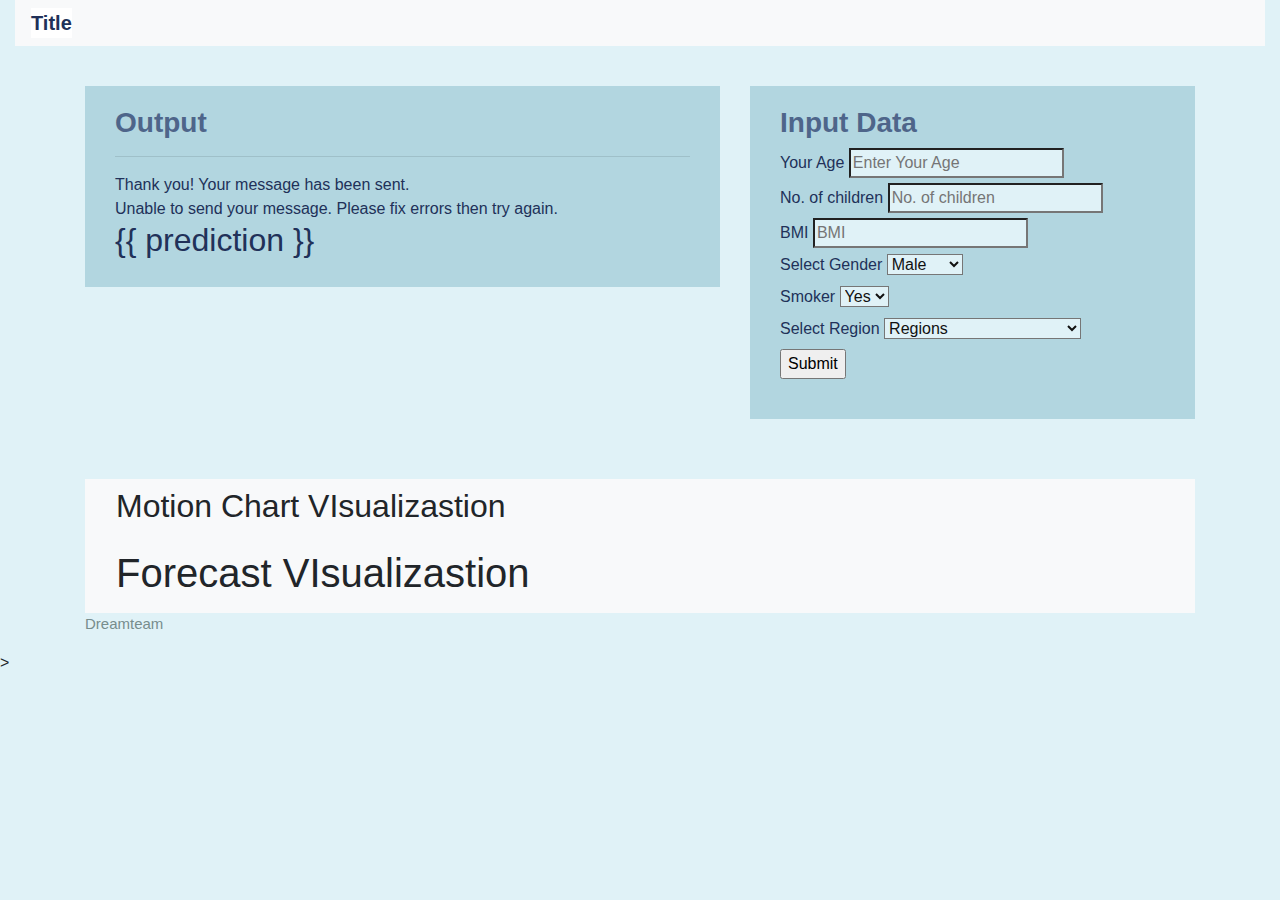
==== Flask_app/Templates/index.html @ 534e8bb1 "worked with hermelas index.html file and updated app.py" ====
<!-- Landing/Home Page -->
<!doctype html>
<html lang="en">

<head>
    <meta charset="utf-8">
    <meta http-equiv="X-UA-Compatible" content="IE=edge">
    <title>Final project</title>
    <link rel="stylesheet" href="https://stackpath.bootstrapcdn.com/bootstrap/4.3.1/css/bootstrap.min.css"
        integrity="sha384-ggOyR0iXCbMQv3Xipma34MD+dH/1fQ784/j6cY/iJTQUOhcWr7x9JvoRxT2MZw1T" crossorigin="anonymous">
    <link rel="stylesheet" href="..\assets\styles.css">
</head>

<body>
    <div class="col-md-12">
        <div class="navigation">
            <nav class="navbar navbar-expand-lg navbar-light bg-light">
                <a class="navbar-brand" href="index.html">Title</a>
            </nav>
            <div class="container">
                <div class="row">
                    <div class="col-md-7">
                        <!-- Left Content Box -->
                        <div class="box" style="padding-bottom: 20px;">
                            <h3 class="title">Output</h3>
                            <hr>
                            <!--out put -->

                            <div class="u-form-send-message u-form-send-success"> Thank you! Your message has been sent.
                            </div>
                            <div class="u-form-send-error u-form-send-message"> Unable to send your message. Please fix
                                errors then try again. </div>
                            <h2> {{ prediction }}</h2>
                            <input type="hidden" value="" name="recaptchaResponse">

                        </div>
                    </div>
                    <div class="col-md-5">
                        <!-- Right Content Box -->
                        <div class="box">
                            <h3 class="title">Input Data</h3>
                            <div class="container">
                                <div class="row" style="padding-bottom: 30px;">
                                    <div class="u-form u-form-1">
                                        <form action="/" method="POST"
                                            class="u-clearfix u-form-spacing-15 u-form-vertical u-inner-form"
                                            style="padding: 0;" source="custom" name="form">
                                            <div class="u-form-email u-form-group u-form-group-1">
                                                <label for="agel-f2a8"
                                                    class="u-label u-text-palette-3-light-2 u-label-1">Your Age</label>
                                                <input type="age" placeholder="Enter Your Age" id="age-f2a8" name="Age"
                                                    class="u-input u-input-rectangle u-palette-3-light-2" required="">
                                            </div>
                                            <div class="u-form-group u-form-name u-form-group-2">
                                                <label for="childer-f2a8"
                                                    class="u-label u-text-palette-3-light-2 u-label-2">No. of
                                                    children</label>
                                                <input type="text" placeholder="No. of children " id="childer-f2a8"
                                                    name="no. child"
                                                    class="u-input u-input-rectangle u-palette-3-light-2" required="">
                                            </div>
                                            <div class="u-form-group u-form-name u-form-group-2">
                                                <label for="bmi-f2a8"
                                                    class="u-label u-text-palette-3-light-2 u-label-2">BMI</label>

                                                <input type="text" placeholder="BMI " id="bmi-f2a8" name="bmi"
                                                    class="u-input u-input-rectangle u-palette-3-light-2" required="">
                                            </div>

                                            <div class="u-form-group u-form-name u-form-group-2">
                                                <label for="gender-f2a8"
                                                    class="u-label u-text-palette-3-light-2 u-label-2">Select
                                                    Gender</label>

                                                <select id="gender-f2a8" name="gender"
                                                    class="u-input u-input-rectangle u-palette-3-light-2" required="">

                                                    <option value="1">Male</option>
                                                    <option value="2">Female</option>
                                                </select>
                                            </div>
                                            <div class="u-form-group u-form-name u-form-group-2">
                                                <label for="someker-f2a8"
                                                    class="u-label u-text-palette-3-light-2 u-label-2">Smoker</label>

                                                <select id="someker-f2a8" name="smoker"
                                                    class="u-input u-input-rectangle u-palette-3-light-2" required="">


                                                    <option value="1">Yes</option>
                                                    <option value="2">No</option>
                                                </select>
                                            </div>
                                            <div class="u-form-group u-form-name u-form-group-2">
                                                <label for="region-f2a8"
                                                    class="u-label u-text-palette-3-light-2 u-label-2">Select
                                                    Region</label>

                                                <select id="region-f2a8" name="region"
                                                    class="u-input u-input-rectangle u-palette-3-light-2" required="">

                                                    <option value=" 0">Regions</option>
                                                    <option value="1">--Please Select Region--</option>
                                                    <option value="1">Southwest</option>
                                                    <option value="2">Southeast</option>
                                                    <option value="3">Northwest</option>
                                                    <option value="4">Northeast</option>
                                                </select>
                                            </div>
                                            <div class="u-align-left u-form-group u-form-submit u-form-group-5">
                                                <input type="submit" value="Submit">
                                                <!-- <a href="#"
                                                    class="u-border-2 u-border-palette-3-light-2 u-btn u-btn-rectangle u-btn-submit u-button-style u-none u-btn-1">Submit</a> -->
                                            </div>
                                        </form>
                                    </div>
                                </div>
                            </div>
                        </div>
                    </div>
                </div>

                <div class="navigation">
                    <nav class="navbar navbar-expand-lg navbar-light bg-light">
                        <div class="col-md-8">
                            <section class="u-clearfix u-section-2" id="sec-ef10">
                                <div class="u-clearfix u-sheet u-sheet-1">
                                    <div class="u-clearfix u-expanded-width u-layout-wrap u-layout-wrap-1">
                                        <div class="u-layout">
                                            <div class="u-layout-row">
                                                <div class="u-container-style u-image u-layout-cell u-size-30 u-image-1"
                                                    data-image-width="2000" data-image-height="1333">
                                                    <div
                                                        class="u-container-layout u-valign-middle u-container-layout-1">
                                                    </div>
                                                </div>
                                                <div
                                                    class="u-align-center u-container-style u-layout-cell u-size-30 u-layout-cell-2">
                                                    <div
                                                        class="u-container-layout u-valign-middle u-container-layout-2">
                                                        <h2 class="u-text u-text-default u-text-1">Motion Chart
                                                            VIsualizastion </h2>
                                                        <div class='tableauPlaceholder' id='viz1607136943704'
                                                            style='position: relative'><noscript><a href='#'><img
                                                                        alt=' '
                                                                        src='https:&#47;&#47;public.tableau.com&#47;static&#47;images&#47;Pr&#47;Project11_16071369267720&#47;Dashboard2&#47;1_rss.png'
                                                                        style='border: none' /></a></noscript><object
                                                                class='tableauViz' style='display:none;'>
                                                                <param name='host_url'
                                                                    value='https%3A%2F%2Fpublic.tableau.com%2F' />
                                                                <param name='embed_code_version' value='3' />
                                                                <param name='site_root' value='' />
                                                                <param name='name'
                                                                    value='Project11_16071369267720&#47;Dashboard2' />
                                                                <param name='tabs' value='no' />
                                                                <param name='toolbar' value='yes' />
                                                                <param name='static_image'
                                                                    value='https:&#47;&#47;public.tableau.com&#47;static&#47;images&#47;Pr&#47;Project11_16071369267720&#47;Dashboard2&#47;1.png' />
                                                                <param name='animate_transition' value='yes' />
                                                                <param name='display_static_image' value='yes' />
                                                                <param name='display_spinner' value='yes' />
                                                                <param name='display_overlay' value='yes' />
                                                                <param name='display_count' value='yes' />
                                                                <param name='language' value='en' />
                                                                <param name='filter' value='publish=yes' /></object>
                                                        </div>
                                                        <script
                                                            type='text/javascript'>                    var divElement = document.getElementById('viz1607136943704'); var vizElement = divElement.getElementsByTagName('object')[0]; if (divElement.offsetWidth > 800) { vizElement.style.width = '1200px'; vizElement.style.minHeight = '587px'; vizElement.style.maxHeight = '887px'; vizElement.style.height = (divElement.offsetWidth * 0.75) + 'px'; } else if (divElement.offsetWidth > 500) { vizElement.style.width = '1200px'; vizElement.style.minHeight = '587px'; vizElement.style.maxHeight = '887px'; vizElement.style.height = (divElement.offsetWidth * 0.75) + 'px'; } else { vizElement.style.width = '100%'; vizElement.style.height = '727px'; } var scriptElement = document.createElement('script'); scriptElement.src = 'https://public.tableau.com/javascripts/api/viz_v1.js'; vizElement.parentNode.insertBefore(scriptElement, vizElement);                </script>
                                                    </div>
                                                </div>
                                            </div>
                                        </div>
                                    </div>
                                </div>
                            </section>
                        </div>
                    </nav>
                </div>

                <div class="navigation">
                    <nav class="navbar navbar-expand-lg navbar-light bg-light">
                        <div class="col-md-12">
                            <section class="u-align-center u-clearfix u-image u-shading u-section-3" src=""
                                data-image-width="150" data-image-height="256" id="sec-5989">
                                <div class="u-clearfix u-sheet u-valign-middle u-sheet-1">
                                    <h1 class="u-text u-text-default u-title u-text-1">Forecast VIsualizastion</h1>
                                    <!-- <img src="..\Resources\images\oo.jpg" style="width:200px;height:128px;"> -->
                                    <div class='tableauPlaceholder' id='viz1607136756628' style='position: relative'>
                                        <noscript><a href='#'><img alt=' '
                                                    src='https:&#47;&#47;public.tableau.com&#47;static&#47;images&#47;Pr&#47;Project1_16071365628530&#47;Dashboard1&#47;1_rss.png'
                                                    style='border: none' /></a></noscript><object class='tableauViz'
                                            style='display:none;'>
                                            <param name='host_url' value='https%3A%2F%2Fpublic.tableau.com%2F' />
                                            <param name='embed_code_version' value='3' />
                                            <param name='site_root' value='' />
                                            <param name='name' value='Project1_16071365628530&#47;Dashboard1' />
                                            <param name='tabs' value='no' />
                                            <param name='toolbar' value='yes' />
                                            <param name='static_image'
                                                value='https:&#47;&#47;public.tableau.com&#47;static&#47;images&#47;Pr&#47;Project1_16071365628530&#47;Dashboard1&#47;1.png' />
                                            <param name='animate_transition' value='yes' />
                                            <param name='display_static_image' value='yes' />
                                            <param name='display_spinner' value='yes' />
                                            <param name='display_overlay' value='yes' />
                                            <param name='display_count' value='yes' />
                                            <param name='language' value='en' />
                                            <param name='filter' value='publish=yes' /></object></div>
                                    <script
                                        type='text/javascript'>                    var divElement = document.getElementById('viz1607136756628'); var vizElement = divElement.getElementsByTagName('object')[0]; if (divElement.offsetWidth > 800) { vizElement.style.width = '1750px'; vizElement.style.minHeight = '587px'; vizElement.style.maxHeight = '887px'; vizElement.style.height = (divElement.offsetWidth * 0.75) + 'px'; } else if (divElement.offsetWidth > 500) { vizElement.style.width = '2000px'; vizElement.style.minHeight = '587px'; vizElement.style.maxHeight = '887px'; vizElement.style.height = (divElement.offsetWidth * 0.75) + 'px'; } else { vizElement.style.width = '100%'; vizElement.style.height = '727px'; } var scriptElement = document.createElement('script'); scriptElement.src = 'https://public.tableau.com/javascripts/api/viz_v1.js'; vizElement.parentNode.insertBefore(scriptElement, vizElement);                </script>
                                </div>
                            </section>
                        </div>
                    </nav>


                    <div class='tableauPlaceholder' id='viz1607146604081' style='position: relative'><noscript><a
                                href='#'><img alt=' '
                                    src='https:&#47;&#47;public.tableau.com&#47;static&#47;images&#47;In&#47;InsuranceChargesforML&#47;AvgChargesbyRegionSmoking&#47;1_rss.png'
                                    style='border: none' /></a></noscript><object class='tableauViz'
                            style='display:none;'>
                            <param name='host_url' value='https%3A%2F%2Fpublic.tableau.com%2F' />
                            <param name='embed_code_version' value='3' />
                            <param name='site_root' value='' />
                            <param name='name' value='InsuranceChargesforML&#47;AvgChargesbyRegionSmoking' />
                            <param name='tabs' value='no' />
                            <param name='toolbar' value='yes' />
                            <param name='static_image'
                                value='https:&#47;&#47;public.tableau.com&#47;static&#47;images&#47;In&#47;InsuranceChargesforML&#47;AvgChargesbyRegionSmoking&#47;1.png' />
                            <param name='animate_transition' value='yes' />
                            <param name='display_static_image' value='yes' />
                            <param name='display_spinner' value='yes' />
                            <param name='display_overlay' value='yes' />
                            <param name='display_count' value='yes' />
                            <param name='language' value='en' />
                            <param name='filter' value='publish=yes' /></object></div>
                    <script
                        type='text/javascript'>                    var divElement = document.getElementById('viz1607146604081'); var vizElement = divElement.getElementsByTagName('object')[0]; vizElement.style.width = '100%'; vizElement.style.height = (divElement.offsetWidth * 0.75) + 'px'; var scriptElement = document.createElement('script'); scriptElement.src = 'https://public.tableau.com/javascripts/api/viz_v1.js'; vizElement.parentNode.insertBefore(scriptElement, vizElement);                </script>

                    <footer class="u-align-center u-clearfix u-footer u-grey-80 u-footer" id="sec-2596">
                        <div class="u-clearfix u-sheet u-sheet-1">
                            <p class="u-small-text u-text u-text-variant u-text-1">Dreamteam </p>
                        </div>
                    </footer>

                </div>

                <script src="https://code.jquery.com/jquery-3.3.1.slim.min.js"
                    integrity="sha384-q8i/X+965DzO0rT7abK41JStQIAqVgRVzpbzo5smXKp4YfRvH+8abtTE1Pi6jizo"
                    crossorigin="anonymous"></script>
                <script src="https://cdnjs.cloudflare.com/ajax/libs/popper.js/1.14.7/umd/popper.min.js"
                    integrity="sha384-UO2eT0CpHqdSJQ6hJty5KVphtPhzWj9WO1clHTMGa3JDZwrnQq4sF86dIHNDz0W1"
                    crossorigin="anonymous"></script>
                <script src="https://stackpath.bootstrapcdn.com/bootstrap/4.3.1/js/bootstrap.min.js"
                    integrity="sha384-JjSmVgyd0p3pXB1rRibZUAYoIIy6OrQ6VrjIEaFf/nJGzIxFDsf4x0xIM+B07jRM"
                    crossorigin="anonymous"></script>

            </div>
        </div>
    </div>>
</body>

</html>
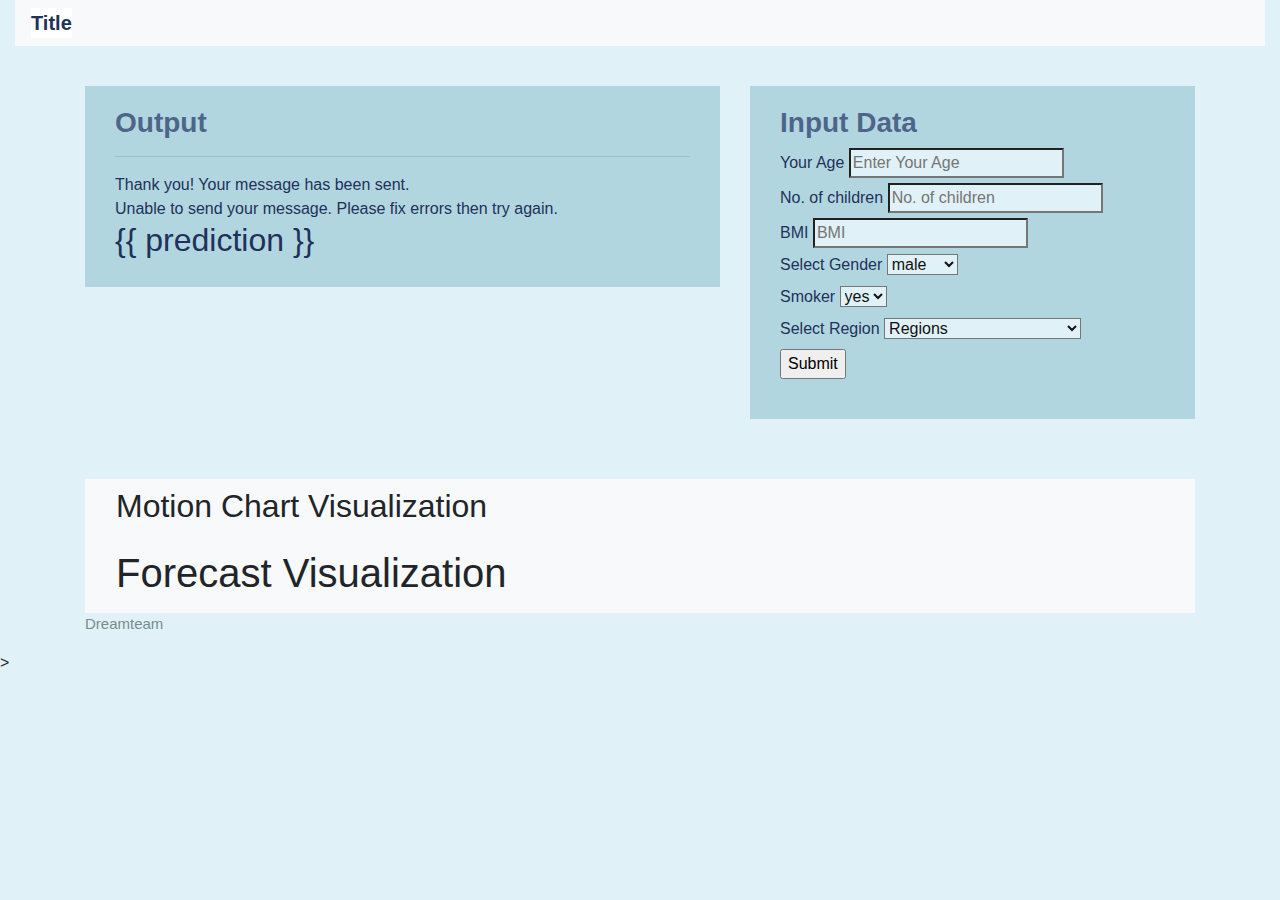
==== commit 7f020f16: "made some spelling changes in index.html file" ====
--- a/Flask_app/Templates/index.html
+++ b/Flask_app/Templates/index.html
@@ -8,7 +8,7 @@
     <title>Final project</title>
     <link rel="stylesheet" href="https://stackpath.bootstrapcdn.com/bootstrap/4.3.1/css/bootstrap.min.css"
         integrity="sha384-ggOyR0iXCbMQv3Xipma34MD+dH/1fQ784/j6cY/iJTQUOhcWr7x9JvoRxT2MZw1T" crossorigin="anonymous">
-    <link rel="stylesheet" href="..\assets\styles.css">
+    <link rel="stylesheet" href="../assets/styles.css">
 </head>
 
 <body>
@@ -75,8 +75,8 @@
                                                 <select id="gender-f2a8" name="gender"
                                                     class="u-input u-input-rectangle u-palette-3-light-2" required="">
 
-                                                    <option value="1">Male</option>
-                                                    <option value="2">Female</option>
+                                                    <option value="1">male</option>
+                                                    <option value="2">female</option>
                                                 </select>
                                             </div>
                                             <div class="u-form-group u-form-name u-form-group-2">
@@ -87,8 +87,8 @@
                                                     class="u-input u-input-rectangle u-palette-3-light-2" required="">
 
 
-                                                    <option value="1">Yes</option>
-                                                    <option value="2">No</option>
+                                                    <option value="1">yes</option>
+                                                    <option value="2">no</option>
                                                 </select>
                                             </div>
                                             <div class="u-form-group u-form-name u-form-group-2">
@@ -101,10 +101,10 @@
 
                                                     <option value=" 0">Regions</option>
                                                     <option value="1">--Please Select Region--</option>
-                                                    <option value="1">Southwest</option>
-                                                    <option value="2">Southeast</option>
-                                                    <option value="3">Northwest</option>
-                                                    <option value="4">Northeast</option>
+                                                    <option value="1">southwest</option>
+                                                    <option value="2">southeast</option>
+                                                    <option value="3">northwest</option>
+                                                    <option value="4">northeast</option>
                                                 </select>
                                             </div>
                                             <div class="u-align-left u-form-group u-form-submit u-form-group-5">
@@ -139,7 +139,7 @@
                                                     <div
                                                         class="u-container-layout u-valign-middle u-container-layout-2">
                                                         <h2 class="u-text u-text-default u-text-1">Motion Chart
-                                                            VIsualizastion </h2>
+                                                            Visualization </h2>
                                                         <div class='tableauPlaceholder' id='viz1607136943704'
                                                             style='position: relative'><noscript><a href='#'><img
                                                                         alt=' '
@@ -183,7 +183,7 @@
                             <section class="u-align-center u-clearfix u-image u-shading u-section-3" src=""
                                 data-image-width="150" data-image-height="256" id="sec-5989">
                                 <div class="u-clearfix u-sheet u-valign-middle u-sheet-1">
-                                    <h1 class="u-text u-text-default u-title u-text-1">Forecast VIsualizastion</h1>
+                                    <h1 class="u-text u-text-default u-title u-text-1">Forecast Visualization</h1>
                                     <!-- <img src="..\Resources\images\oo.jpg" style="width:200px;height:128px;"> -->
                                     <div class='tableauPlaceholder' id='viz1607136756628' style='position: relative'>
                                         <noscript><a href='#'><img alt=' '
--- a/Flask_app/assets/styles.css
+++ b/Flask_app/assets/styles.css
@@ -0,0 +1,87 @@
+/* Body */
+body {background-color: #E0F2F7;}
+.navigation .navbar-brand {
+  color: #213159;
+  margin-left: 0px;
+  padding: 0;
+  font-weight: bold;
+  background-color: white;
+  font-family: Verdana, Arial, Helvetica, sans-serif;
+}
+
+.active, .dropdown-menu .dropdown-item:active a:hover {
+  background-color:black;
+}
+.dropdown-item {
+  color: #213159 !important;
+}
+.dropdown .dropdown-menu .dropdown-item:active, .dropdown .dropdown-menu .dropdown-item:hover {
+  background-color:#E0F2F7 !important;
+}
+
+.nav-link:hover {
+  background-color:#E0F2F7 !important;
+ }
+
+.navbar-brand:hover {
+color: #b3d7ff !important;
+}
+
+
+/* Images */
+img{
+  width:100% !important;
+  height:100% !important;
+}
+.active, .panel:hover {
+  border-color:rgb(127, 184, 182);
+  border-style: solid;
+  
+}
+.vizualization {
+  width:50% !important;
+  height:50% !important;
+}
+
+/* Title */
+.title {
+  color: #4e658a;
+  font-family: Arial, Helvetica, sans-serif;
+  font-weight: bolder;
+  padding-top: 10px;
+}
+
+/* Paragraph */
+p {
+color:rgb(119, 141, 141);
+font-family: Arial, Helvetica, sans-serif;
+font-size: 15px;
+}
+
+/* Box */
+.box {
+  margin-top: 40px;
+  margin-bottom: 60px;
+  padding: 10px 30px 10px;
+  color: #213159;
+  background-color:#b2d6e0;
+
+}
+/* Table */
+.table {
+  font-size: 15px;
+  border-top-color: white;
+}
+
+.u-palette-3-light-2, .u-body.u-palette-3-light-2, .u-container-style.u-palette-3-light-2:before, .u-table-alt-palette-3-light-2 tr:nth-child(even) {
+  color: #111111;
+  background-color:#E0F2F7;
+}
+.u-input-rectangle {
+  border-radius: 0;
+}
+.u-form {
+  position: relative;
+  font-size: 1rem;
+  height: auto !important;
+}